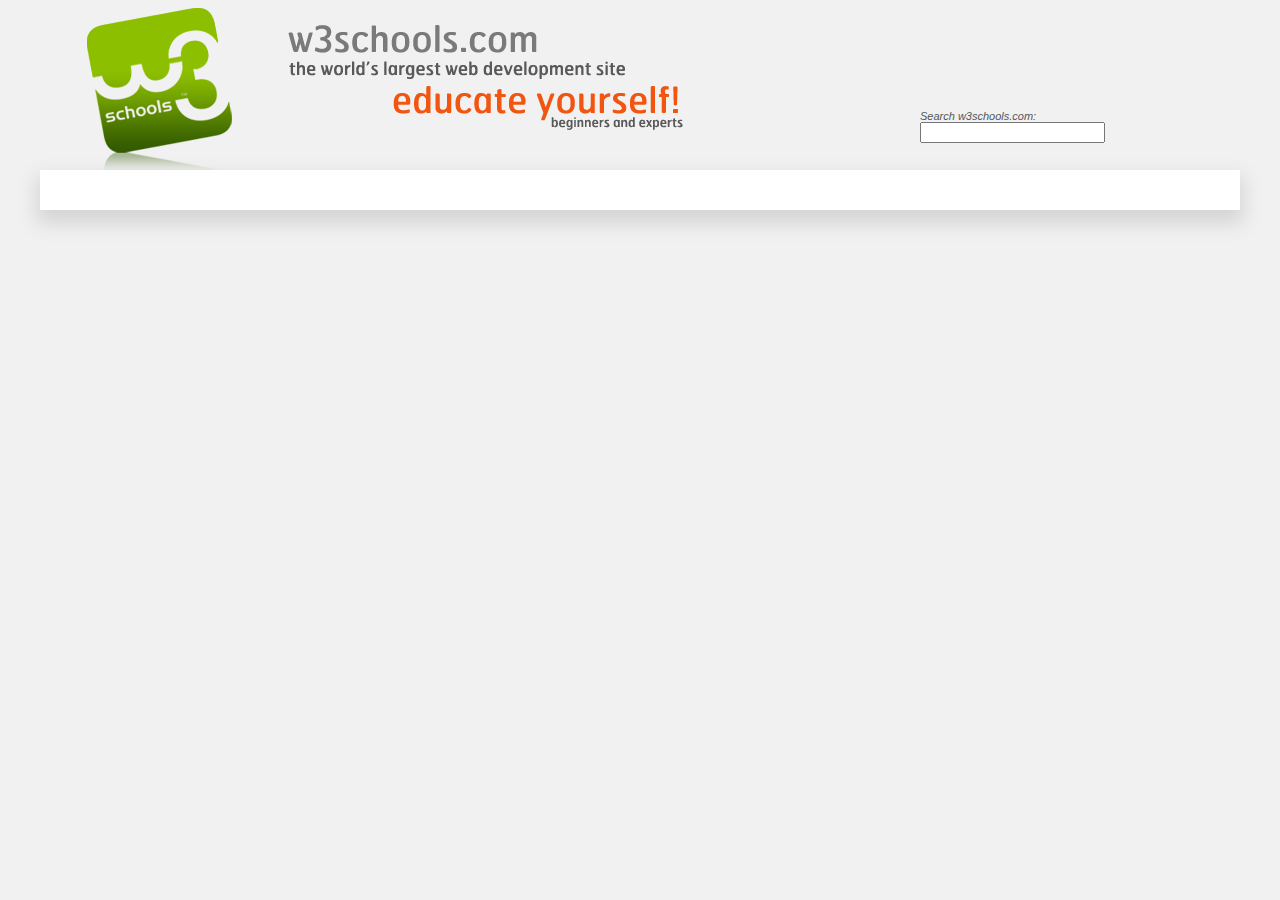
==== index.html @ 96d9f707 "base structure v0.1" ====
<!DOCTYPE html>
<html lang="ru">
<head>
  <meta charset="UTF-8">
  <title>My First HTML</title>
  <link rel="stylesheet" type="text/css" href="css/styles.css"  />
</head>
<body>
<div id="top">
	<div id="searchSection">
		<div style="font-size:11px;font-style:italic;">Search w3schools.com:</div>
		<div class="gcse-search">
			<input></input>
		</div>
	</div>
</div>

<div id="page">
	<div id="leftcol">

	</div>
	<div id="maincol">

	</div>
	<div id="bottomContainer">

	</div>
</div>

</body>
</html>
---- css/styles.css ----
html{overflow-y:scroll;}

body,p,input {font-family:verdana,helvetica,arial,sans-serif;}

img {border:0;}

body {font-size:14px;color:#555555;background-color:#f1f1f1;margin:0px;}

div {width:100%;margin:0;padding:0;}


#top {width:1200px;height:170px;margin:auto;background-image:url('../img/w3frontimage.png');background-repeat:no-repeat;}

#searchSection {width:320px;margin-top:110px;float:right;}

#page {width:1160px;margin:auto;background-color:#ffffff;padding-left:40px;padding-bottom:40px;box-shadow: 0px 10px 20px 3px #d3d3d3;}

#leftcol {width:200px;float:left;margin-top:30px;margin-right:5px;}
#leftcol h3 {font-size:17px;margin-bottom:8px;}
#leftcol a:before {content:"\00BB  ";font-weight:bold;color:#ff4800;}
#leftcol a {text-decoration:none;line-height:20px;font-size:14px;color:#555555;}
#leftcol a:hover {text-decoration:underline;}

#maincol {width:934px;float:left;}
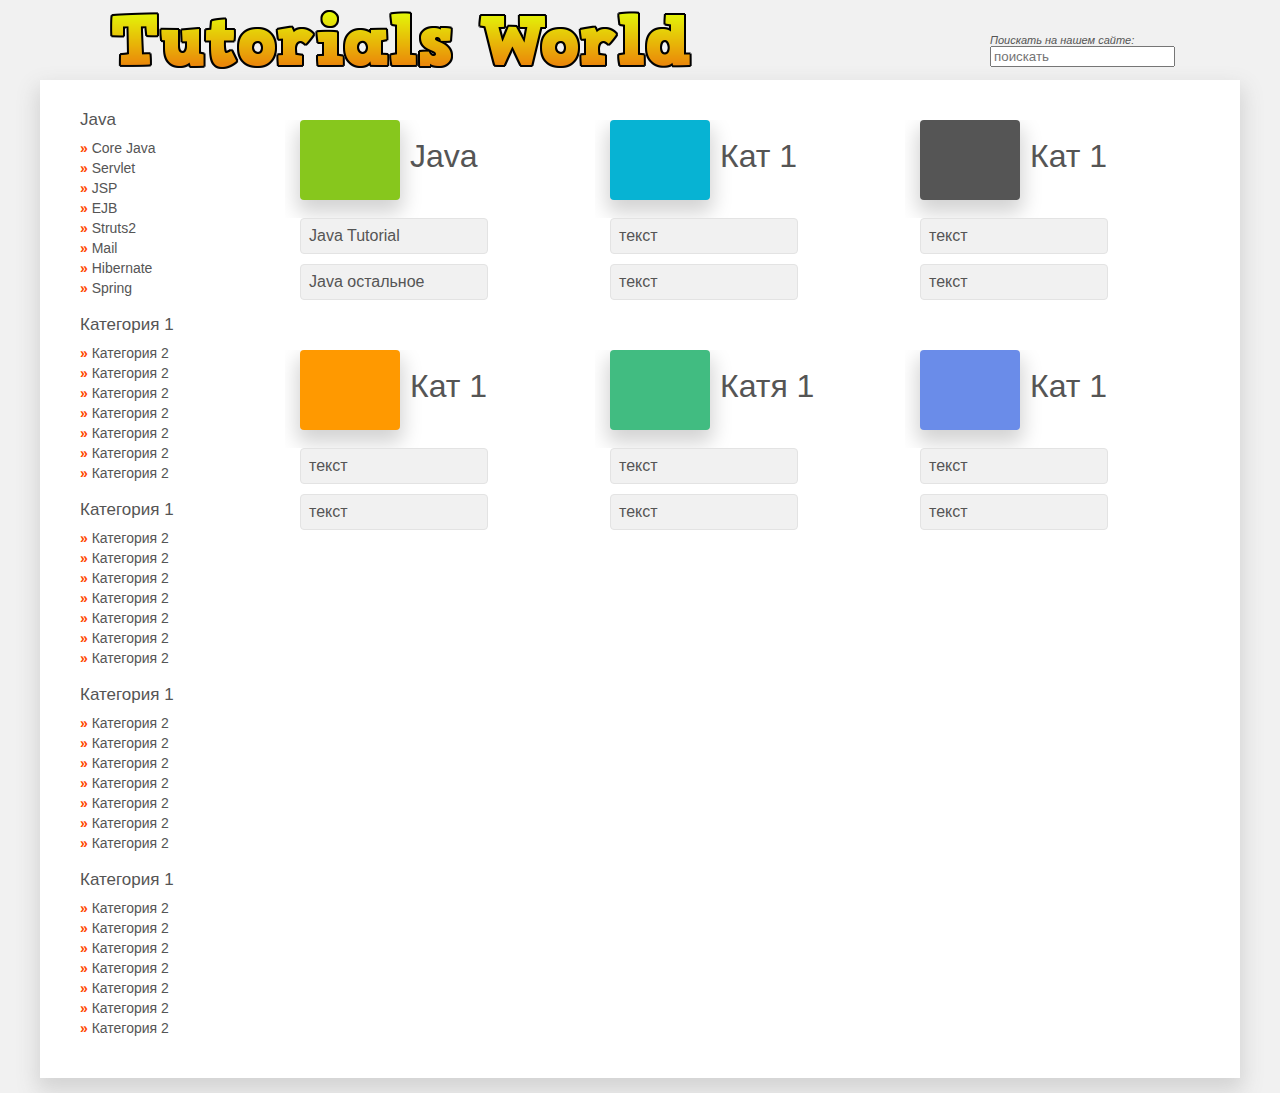
==== commit 5d8ad77a: "main page design" ====
--- a/index.html
+++ b/index.html
@@ -8,24 +8,138 @@
 <body>
 <div id="top">
 	<div id="searchSection">
-		<div style="font-size:11px;font-style:italic;">Search w3schools.com:</div>
+		<div style="font-size:11px;font-style:italic;">Поискать на нашем сайте:</div>
 		<div class="gcse-search">
-			<input></input>
+			<input placeholder="поискать	"></input>
 		</div>
 	</div>
 </div>
 
+
 <div id="page">
 	<div id="leftcol">
+		<h3 style="margin-top:0px;">Java</h3>
+		<a href="#" target="_top">Core Java</a><br>
+		<a href="#" target="_top">Servlet</a><br>				
+		<a href="#" target="_top">JSP</a><br>
+		<a href="#" target="_top">EJB</a><br>
+		<a href="#" target="_top">Struts2</a><br>
+		<a href="#" target="_top">Mail</a><br>	
+		<a href="#" target="_top">Hibernate</a><br>	
+		<a href="#" target="_top">Spring</a><br>		
+		<h3>Категория 1</h3>
+		<a href="#" target="_top">Категория 2</a><br>
+		<a href="#" target="_top">Категория 2</a><br>
+		<a href="#" target="_top">Категория 2</a><br>				
+		<a href="#" target="_top">Категория 2</a><br>				
+		<a href="#" target="_top">Категория 2</a><br>
+		<a href="#" target="_top">Категория 2</a><br>
+		<a href="#" target="_top">Категория 2</a><br>
+		<h3>Категория 1</h3>
+		<a href="#" target="_top">Категория 2</a><br>
+		<a href="#" target="_top">Категория 2</a><br>
+		<a href="#" target="_top">Категория 2</a><br>				
+		<a href="#" target="_top">Категория 2</a><br>				
+		<a href="#" target="_top">Категория 2</a><br>
+		<a href="#" target="_top">Категория 2</a><br>
+		<a href="#" target="_top">Категория 2</a><br>				
+		<h3>Категория 1</h3>
+		<a href="#" target="_top">Категория 2</a><br>
+		<a href="#" target="_top">Категория 2</a><br>
+		<a href="#" target="_top">Категория 2</a><br>				
+		<a href="#" target="_top">Категория 2</a><br>				
+		<a href="#" target="_top">Категория 2</a><br>
+		<a href="#" target="_top">Категория 2</a><br>
+		<a href="#" target="_top">Категория 2</a><br>
+		<h3>Категория 1</h3>
+		<a href="#" target="_top">Категория 2</a><br>
+		<a href="#" target="_top">Категория 2</a><br>
+		<a href="#" target="_top">Категория 2</a><br>				
+		<a href="#" target="_top">Категория 2</a><br>				
+		<a href="#" target="_top">Категория 2</a><br>
+		<a href="#" target="_top">Категория 2</a><br>
+		<a href="#" target="_top">Категория 2</a><br>	
+	</div>
+	<div id="maincol">
+		<div class="box1">
+			<div class="tutlogo">
+				<a class="box" href="#" target="_top">
+					<div class="image" style="background-color:#87C71D;"></div>
+					<h1>Java</h1>
+				</a>
+			</div>
+			<div class="tutbuttons">
+				<a class="btn" href="#" target="_top">Java  Tutorial</a>
+				<a class="btn" href="#" target="_top">Java остальное</a>
+			</div>
+		</div>
+		<div class="box1">
+			<div class="tutlogo">
+				<a class="box" href="№" target="_top">		
+					<div class="image" style="background-color:#07B3D3;"></div>
+					<h1>Кат 1</h1>
+				</a>
+			</div>
+			<div class="tutbuttons">
+				<a class="btn" href="css/default.asp" target="_top">текст</a>
+				<a class="btn" href="cssref/default.asp" target="_top">текст</a>			
+			</div>
+		</div>
+		<div class="box1">
+			<div class="tutlogo">
+				<a class="box" href="js/default.asp" target="_top">		
+					<div class="image" style="background-color:#555555;"></div>
+					<h1>Кат 1</h1>
+				</a>
+			</div>
+			<div class="tutbuttons">
+				<a class="btn" href="js/default.asp" target="_top">текст</a>
+				<a class="btn" href="jsref/default.asp" target="_top">текст</a>			
+			</div>
+		</div>		
+		<div class="box1">
+			<div class="tutlogo">
+				<a class="box" href="sql/default.asp" target="_top">		
+					<div class="image" style="background-color:#FF9900;"></div>
+					<h1>Кат 1</h1>
+				</a>
+			</div>
+			<div class="tutbuttons">
+				<a class="btn" href="sql/default.asp" target="_top">текст</a>
+				<a class="btn" href="sql/sql_quickref.asp" target="_top">текст</a>			
+			</div>
+		</div>
+		<div class="box1">
+			<div class="tutlogo">
+				<a class="box" href="php/default.asp" target="_top">		
+					<div class="image" style="background-color:#41BC81;"></div>
+					<h1>Катя 1</h1>
+				</a>
+			</div>
+			<div class="tutbuttons">
+				<a class="btn" href="php/default.asp" target="_top">текст</a>
+				<a class="btn" href="php/php_ref_array.asp" target="_top">текст</a>			
+			</div>
+		</div>
+		<div class="box1">
+			<div class="tutlogo">
+				<a class="box" href="jquery/default.asp" target="_top">		
+					<div class="image" style="background-color:#6A8CE9;"></div>
+					<h1>Кат 1</h1>
+				</a>
+			</div>
+			<div class="tutbuttons">
+				<a class="btn" href="jquery/default.asp" target="_top">текст</a>
+				<a class="btn" href="jquery/jquery_ref_selectors.asp" target="_top">текст</a>			
+			</div>
+		</div>
+		<div style="clear:both;"></div>
 
 	</div>
-	<div id="maincol">
-
-	</div>
+	<div style="clear:both;"></div>
+</div>
 	<div id="bottomContainer">
 
 	</div>
-</div>
-
 </body>
 </html>
--- a/css/styles.css
+++ b/css/styles.css
@@ -8,10 +8,37 @@
 
 div {width:100%;margin:0;padding:0;}
 
+h1, h2, h3 {
+	font-weight:normal;font-family:"Lucida Sans", "Lucida Sans Regular", "Lucida Grande", "Lucida Sans Unicode", Geneva, Verdana, sans-serif;
+}
 
-#top {width:1200px;height:170px;margin:auto;background-image:url('../img/w3frontimage.png');background-repeat:no-repeat;}
+#top {width:1200px;height:70px;margin:auto;background-image:url('../img/tw.png');background-repeat:no-repeat;margin-top: 10px;margin-left: 110px;}
 
-#searchSection {width:320px;margin-top:110px;float:right;}
+div.box1 {float:left;width:310px;margin-top:40px;}
+div.box3 {float:left;width:310px;margin-top:30px;}
+
+div.image {margin-left:15px;box-shadow: 0px 10px 20px 3px #d3d3d3;width:100px;height:80px;border-radius:4px;float:left;background-image:url('/images/w3logo.png');background-repeat:no-repeat;background-position:center;}
+
+div.box1 h1 {font-size:32px;margin:0px;float:left;padding-left:10px;padding-top:18px;height:80px;}
+div.box1 h2 {margin:0px;float:left;padding-left:10px;padding-top:18px;}
+
+a.box {color:#555555;}
+a.btn {display:block;width:170px;margin-bottom:10px;margin-left:15px;background-color:#f1f1f1;border:1px solid #e3e3e3;padding:8px;border-radius:4px;font-size:16px;color:#555555;text-decoration:none;}
+a.btn:hover {background-color:#555555;color:#ffffff;border:1px solid #555555;}
+
+.box3 a {margin-top:14px;margin-bottom:30px;}
+
+h1.js {display:none;}
+
+#bottomContainer {margin-top:15px;}
+.bottom {width:1200px;margin:auto;margin-top:0px;}
+.bottom a {color:#555555;text-decoration:none;}
+.bottom a:hover {text-decoration:underline;}
+.bottom div {text-align:center;font-size:11px;}
+
+
+
+#searchSection {width:320px;margin-top:24px;float:right;}
 
 #page {width:1160px;margin:auto;background-color:#ffffff;padding-left:40px;padding-bottom:40px;box-shadow: 0px 10px 20px 3px #d3d3d3;}
 
@@ -24,3 +51,50 @@
 #maincol {width:934px;float:left;}
 
 
+.tutlogo {overflow:auto;}
+#bottom1 {width:1160px;margin:auto;height:55px;padding-left:20px;padding-right:20px;}
+#bottomLogo {width:520px;float:left;padding-top:6px;}
+
+
+
+/* Styles for smaller devices*/
+#smallnavContainer {display:none;}
+
+@media only screen and (max-device-width: 768px) {
+body {background-color:#ffffff;}
+#top {width:748px;height:170px;margin:initial;margin-top:50px;background-image:url('w3frontimage.png');background-repeat:no-repeat;background-position:-30px 0;}
+#page {width:748px;margin:0;background-color:#ffffff;padding-left:10px;padding-bottom:0px;margin-bottom:230px;box-shadow:none;}
+#leftcol {margin-top:15px;}
+#maincol {width:540px;float:left;}
+h1.js {display:block;}
+h1.javascript {display:none;}
+div.box1 {float:left;width:540px;margin-top:20px;margin-bottom:0;}
+div.box1 h1 {margin-left:20px;}
+a.btn {margin-left:0;width:220px;}
+.tutlogo {width:290px;float:left;overflow:auto;}
+div.image {margin-bottom:30px;}
+.tutbuttons {width:180px;float:left;}
+div.boxDemo {margin-left:0;width:486px;font-size:70%;}
+div.boxDemo a.btn {text-align:center;width:300px;float:left;margin-left:80px;background-color:#ffffff;}
+div.box3 {float:left;width:250px;margin-top:30px;}
+.box3 a {margin-top:14px;margin-bottom:30px;}
+.box3 a.btn {margin-left:0;}
+div.boxRef {float:none;position:absolute;left:10px;top:1100px;width:195px;}
+div.boxRef h1 {font-size:17px;height:initial;padding-top:initial;}
+#colorpickerContainer div {width:100px;height:70px;margin-left:120px;margin-top:14px;background-image:url('/images/colorpicker.gif');background-repeat:no-repeat;}
+#colorpickerContainer h3 {padding-left:108px;}
+#bottomContainer {width:748px;background-color:#f1f1f1;border-top:1px solid #e3e3e3;padding:10px;}
+#bottom1 {width:748px;margin:initial;height:35px;padding-left:0;padding-right:0;}
+#bottomLogo {width:300px;float:left;padding-top:6px;margin-left:10px;}
+#fblikeContainer {width:100px;float:left;margin-top:8px;}
+div.about {width:280px;}
+.bottom {width:740px;margin:initial;padding-top:10px;}
+.bottom div {text-align:center;font-size:9px;}
+#searchSection {display:none;position:fixed;top:0;background-color:#aaaaaa;height:70px;padding:30px;opacity:0.99;width:710px;float:none;margin-top:49px;}
+/* Navbar for smaller devices*/
+#smallnavContainer {width:770px;display:block;position:fixed;z-index:1000;top:0;height:50px;background-color:#aaaaaa;opacity:0.99;xwidth:100%;}
+#smallnav {height:44px;margin-top:6px;}
+#smallnav #menuSearchDIV {position:relative;float:right;width:50px;height:44px;margin-right:10px;cursor: pointer;background-image: url('/images/navsearch.gif');background-repeat: no-repeat;	background-position: 0 6px;}
+#closeSearchBTN {display:none;position:absolute;top:60px;right:10px;background-color:#000000;color:#d3d3d3;width:15px;height:19px;font-weight:bold;padding-left:5px;padding-top:1px;border-radius:4px;}
+}
+
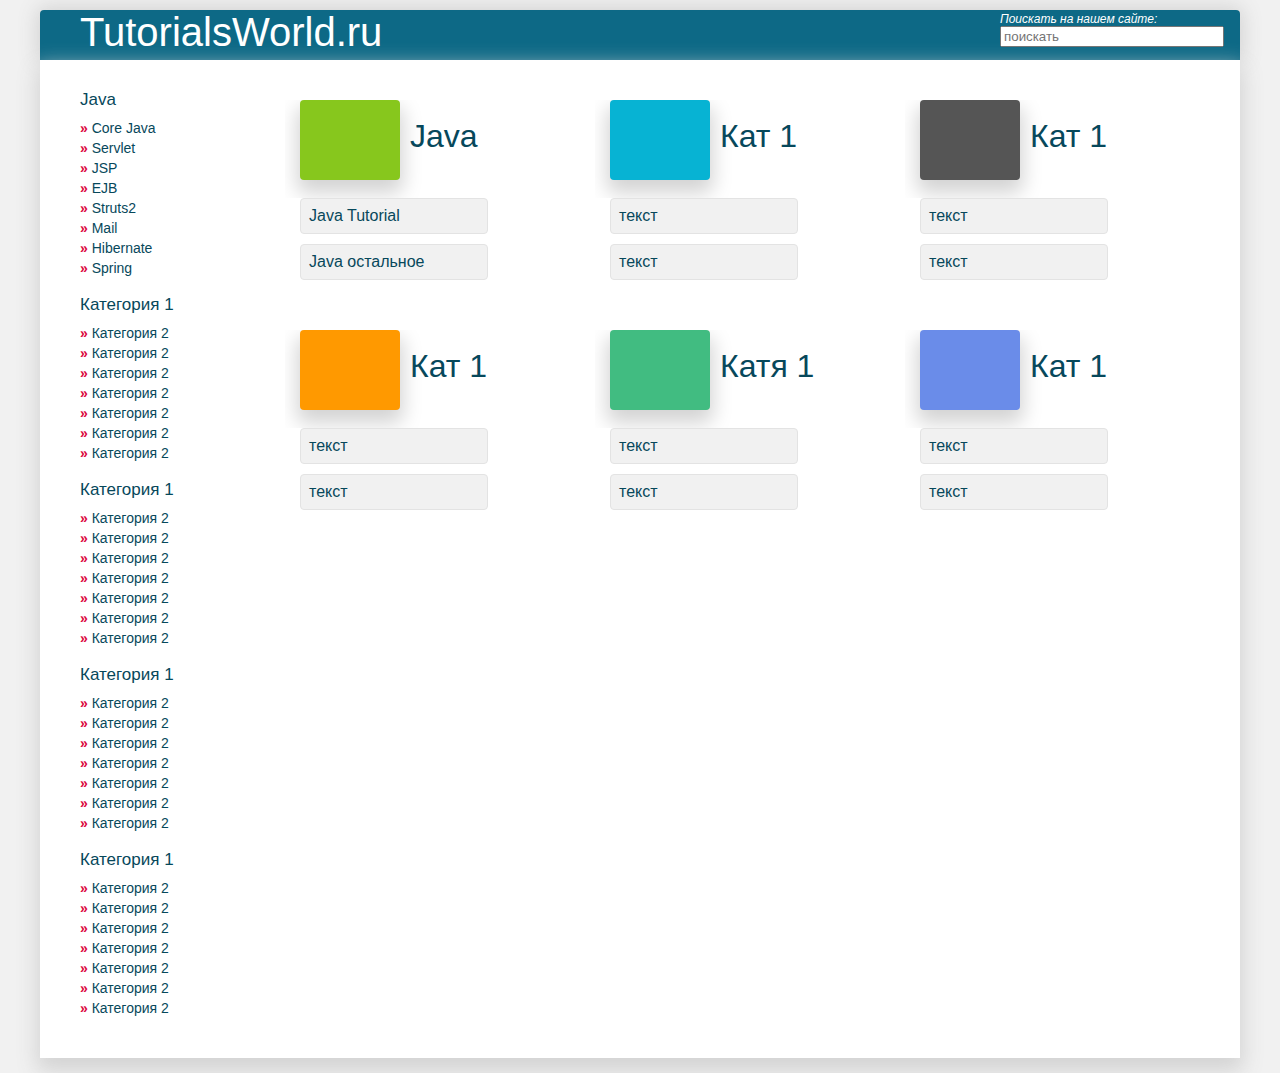
==== commit 123f6db6: "redesign main page" ====
--- a/index.html
+++ b/index.html
@@ -7,8 +7,11 @@
 </head>
 <body>
 <div id="top">
+	<div id='topLogo'>
+			<a href='index.html'><h2>TutorialsWorld.ru</h2></a>
+		</div>
 	<div id="searchSection">
-		<div style="font-size:11px;font-style:italic;">Поискать на нашем сайте:</div>
+		<div style="font-size:12px;font-style:italic;">Поискать на нашем сайте:</div>
 		<div class="gcse-search">
 			<input placeholder="поискать	"></input>
 		</div>
--- a/css/styles.css
+++ b/css/styles.css
@@ -4,7 +4,7 @@
 
 img {border:0;}
 
-body {font-size:14px;color:#555555;background-color:#f1f1f1;margin:0px;}
+body {font-size:14px;color:#07485B;background-color:#f1f1f1;margin:0px;}
 
 div {width:100%;margin:0;padding:0;}
 
@@ -12,7 +12,11 @@
 	font-weight:normal;font-family:"Lucida Sans", "Lucida Sans Regular", "Lucida Grande", "Lucida Sans Unicode", Geneva, Verdana, sans-serif;
 }
 
-#top {width:1200px;height:70px;margin:auto;background-image:url('../img/tw.png');background-repeat:no-repeat;margin-top: 10px;margin-left: 110px;}
+#top {width:1200px;height:50px;margin:auto;margin-top: 10px;background-color: #0D6986;box-shadow: 0px 0px 20px 3px #d3d3d3;border-top-left-radius: 4px;border-top-right-radius: 4px;}
+#top div {display: inline-block;margin: auto;}
+#topLogo {width: 80%;}
+#topLogo a {text-decoration: none;}
+#topLogo h2 {font-size: 40px;color: #07485B;margin: auto;color: #ffffff;margin-left: 40px;}
 
 div.box1 {float:left;width:310px;margin-top:40px;}
 div.box3 {float:left;width:310px;margin-top:30px;}
@@ -22,9 +26,9 @@
 div.box1 h1 {font-size:32px;margin:0px;float:left;padding-left:10px;padding-top:18px;height:80px;}
 div.box1 h2 {margin:0px;float:left;padding-left:10px;padding-top:18px;}
 
-a.box {color:#555555;}
-a.btn {display:block;width:170px;margin-bottom:10px;margin-left:15px;background-color:#f1f1f1;border:1px solid #e3e3e3;padding:8px;border-radius:4px;font-size:16px;color:#555555;text-decoration:none;}
-a.btn:hover {background-color:#555555;color:#ffffff;border:1px solid #555555;}
+a.box {color:#07485B;}
+a.btn {display:block;width:170px;margin-bottom:10px;margin-left:15px;background-color:#f1f1f1;border:1px solid #e3e3e3;padding:8px;border-radius:4px;font-size:16px;color:#07485B;text-decoration:none;}
+a.btn:hover {background-color:#07485B;color:#ffffff;border:1px solid #07485B;}
 
 .box3 a {margin-top:14px;margin-bottom:30px;}
 
@@ -32,20 +36,21 @@
 
 #bottomContainer {margin-top:15px;}
 .bottom {width:1200px;margin:auto;margin-top:0px;}
-.bottom a {color:#555555;text-decoration:none;}
+.bottom a {color:#07485B;text-decoration:none;}
 .bottom a:hover {text-decoration:underline;}
 .bottom div {text-align:center;font-size:11px;}
 
 
 
-#searchSection {width:320px;margin-top:24px;float:right;}
+#searchSection {width:20%;margin-top:24px;float:right;color: #ffffff;}
+.gcse-search input{width: 90%;}
 
 #page {width:1160px;margin:auto;background-color:#ffffff;padding-left:40px;padding-bottom:40px;box-shadow: 0px 10px 20px 3px #d3d3d3;}
 
 #leftcol {width:200px;float:left;margin-top:30px;margin-right:5px;}
 #leftcol h3 {font-size:17px;margin-bottom:8px;}
-#leftcol a:before {content:"\00BB  ";font-weight:bold;color:#ff4800;}
-#leftcol a {text-decoration:none;line-height:20px;font-size:14px;color:#555555;}
+#leftcol a:before {content:"\00BB  ";font-weight:bold;color:#DB073D;}
+#leftcol a {text-decoration:none;line-height:20px;font-size:14px;color:#07485B;}
 #leftcol a:hover {text-decoration:underline;}
 
 #maincol {width:934px;float:left;}
